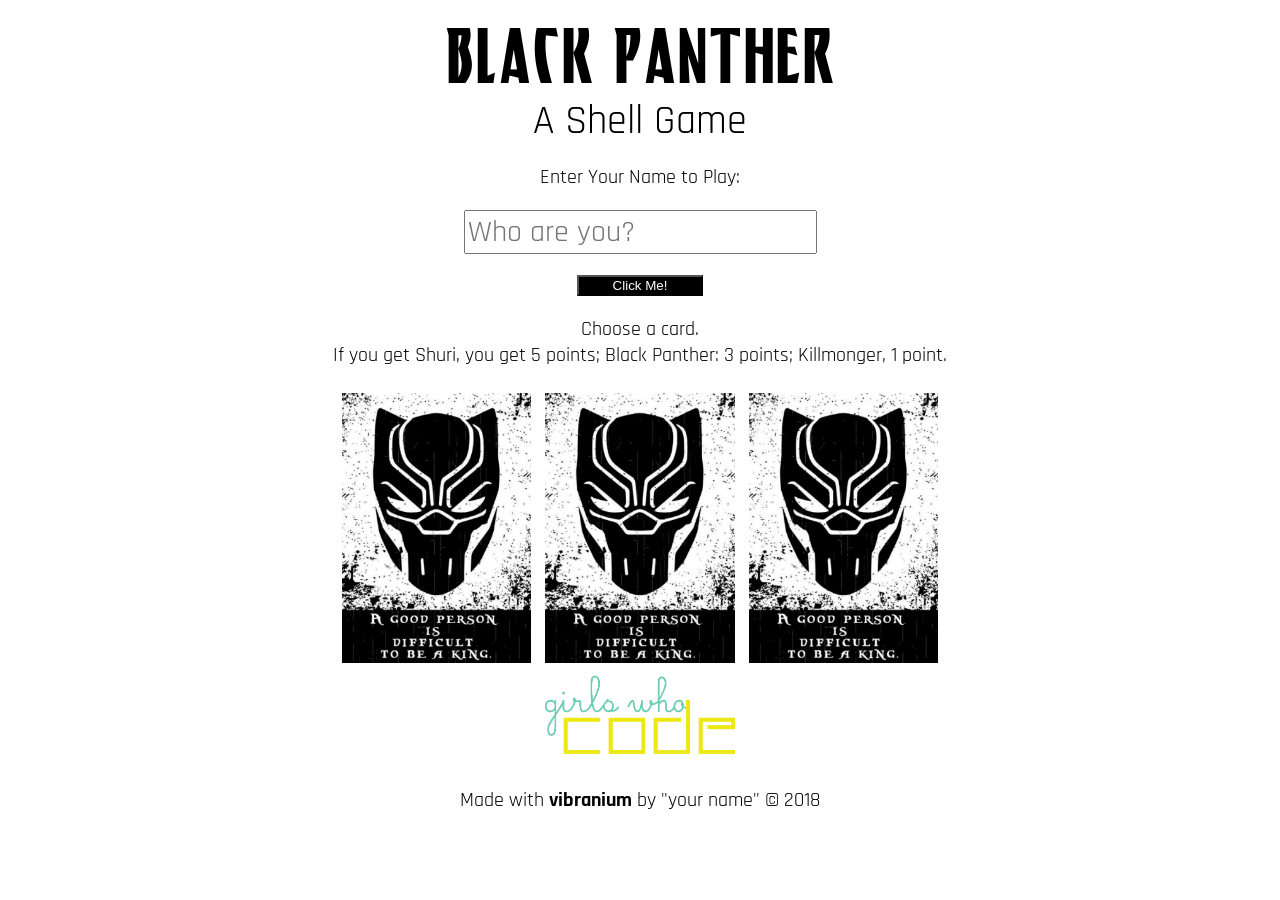
==== startercode/index.html @ 5d5f47b4 "initial code" ====
<!--HTML always starts with this "HEAD" code-->
<!DOCTYPE html>
<!--Set the language to English-->
<html lang="en">
    <head>
   <!--META TAGS-->
    <meta charset="utf-8">
    <meta http-equiv="X-UA-Compatible" content="IE=edge">
    <meta name="viewport" content="width=device-width, initial-scale=1">

    <!-- The above 3 meta tags *must* come first in the head; any other head content must come *after* these tags -->

    <meta name="description" content="Black Panther Game"/>

    <title>Black Panther Game</title>


    <!--CSS-->
    <link rel="stylesheet" href="style.css">

    <!--Fonts-->
    <link href="https://fonts.googleapis.com/css?family=Rajdhani" rel="stylesheet">

    </head>
    <body>

    <section class="header">
      <p class="title">Black Panther</p>
      <p class="sub-title">A Shell Game</p>
      <p class="directions">Enter Your Name to Play:</p>
      <div class="name-input">
        <input id="name" class="player-name" name="user-name" type="text" placeholder="Who are you?">
        <br>
        <br>
        <button id="name-button" type="button">Click Me!</button>
      </div>

      <p class="directions">Choose a card.<br> If you get Shuri, you get 5 points; Black Panther: 3 points; Killmonger, 1 point.</p>
    </section>

    <section class="cards">
      <img id="card1" class="face-card" src="bplogo.png" alt="black panther logo">
      <img id="card2" class="face-card" src="bplogo.png" alt="black panther logo">
      <img id="card3" class="face-card" src="bplogo.png" alt="black panther logo">
    </section>


    <section id="footer">
      <img class="logo" src="GWC%20logo_2016%20.png" alt="Girls Who Code Logo">
      <p class="copyright text-center">Made with <strong>vibranium</strong> by "your name" &copy;  2018</p>
    </section>

    <script src="jquery.js"></script>
    <script src="main.js"></script>
    </body>
</html>
---- startercode/style.css ----
* {
    -ms-box-sizing: border-box;
    -moz-box-sizing: border-box;
    -webkit-box-sizing: border-box;
    box-sizing: border-box;
}

/*FONTS
 * font-family: 'Rajdhani', sans-serif;
 */

@font-face {
  font-family: BlackPanther;
  src: url(blackpanther.ttf);
}

/* HEADER */
.title {
 font-family: BlackPanther;
 font-size: 55px;
 text-align: center;
 line-height: 10px;
}

.sub-title {
 font-family: 'Rajdhani', sans-serif;
 font-size: 40px;
 line-height: 4px;
 text-align: center;
}

.directions {
 font-family: 'Rajdhani', sans-serif;
 font-size: 20px;
 text-align: center;
}

.name-input {
 text-align: center;
 font-family: 'Rajdhani', sans-serif;
}

.player-name {
 font-size: 30px;
 font-family: 'Rajdhani', sans-serif;
}

#name-button {
 width: 10%;
 background-color: black;
 color: white;
}

/* CARDS */
.cards {
 text-align: center;
}

.face-card {
 width: 15%;
 margin: 5px;
}

/* FOOTER */
#footer {
 font-family: 'Rajdhani', sans-serif;
 font-size: 20px;
 text-align: center;
}

.logo {
 width: 15%;
 max-width: 15%;
 text-align: center;
}
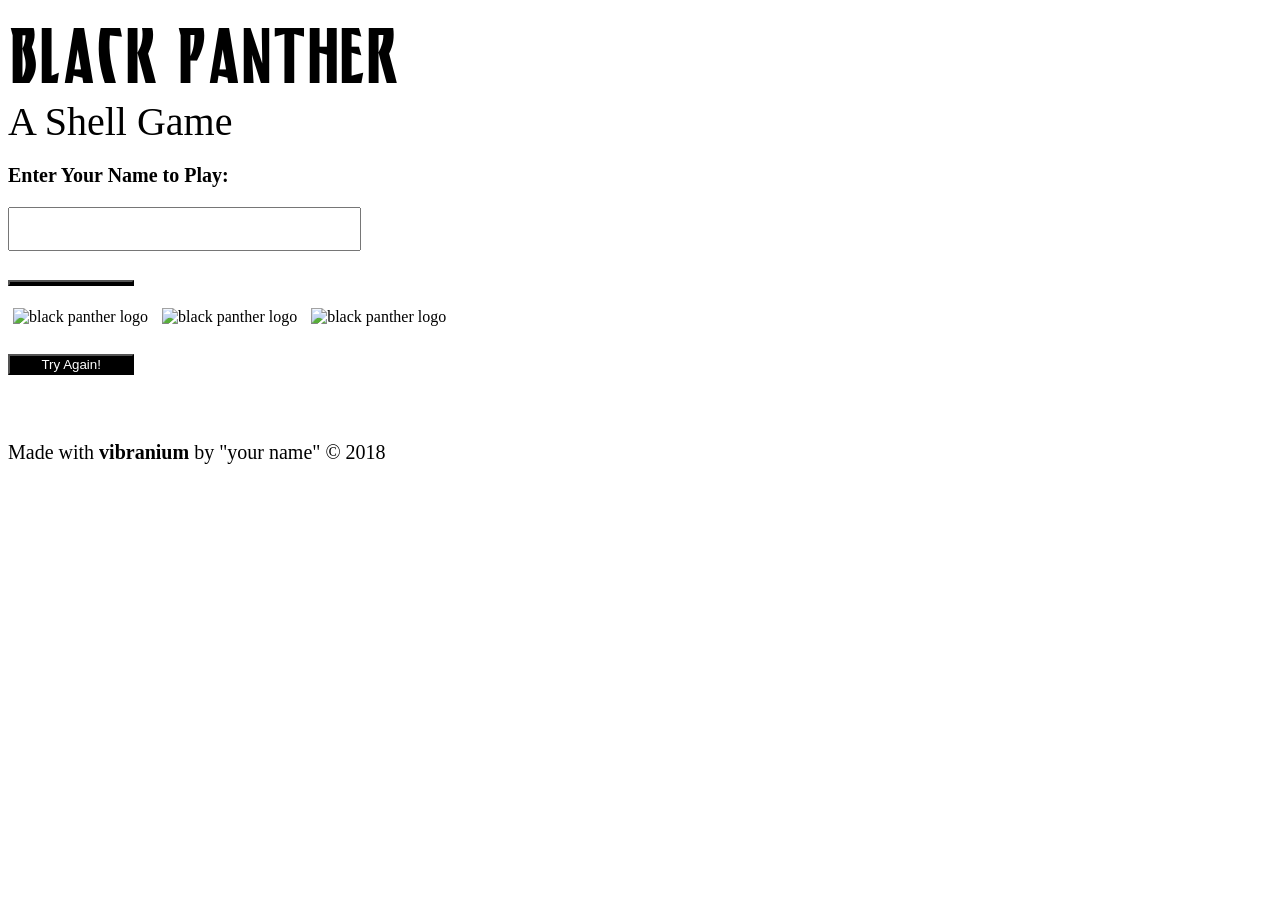
==== commit daa1693c: "created starter files" ====
--- a/startercode/index.html
+++ b/startercode/index.html
@@ -4,53 +4,79 @@
 <html lang="en">
     <head>
    <!--META TAGS-->
-    <meta charset="utf-8">
-    <meta http-equiv="X-UA-Compatible" content="IE=edge">
+   <!-- META here means data about data - so information about the code-->
+    <meta charset="utf-8"><!--Characters we are using-->
+    <meta http-equiv="X-UA-Compatible" content="IE=edge"><!--What is visible-->
     <meta name="viewport" content="width=device-width, initial-scale=1">
 
     <!-- The above 3 meta tags *must* come first in the head; any other head content must come *after* these tags -->
 
     <meta name="description" content="Black Panther Game"/>
 
-    <title>Black Panther Game</title>
-
+    <!-- The Tile shows up in the tab on the browser-->
+    <!-- Add a title for your game-->
+    <title></title>
 
     <!--CSS-->
     <link rel="stylesheet" href="style.css">
 
     <!--Fonts-->
+    <!--This is a free google font-->
     <link href="https://fonts.googleapis.com/css?family=Rajdhani" rel="stylesheet">
 
     </head>
+
+    <!-- The body is where the main code lives-->
     <body>
 
+    <!-- This section has the title and directions-->
     <section class="header">
-      <p class="title">Black Panther</p>
-      <p class="sub-title">A Shell Game</p>
-      <p class="directions">Enter Your Name to Play:</p>
-      <div class="name-input">
-        <input id="name" class="player-name" name="user-name" type="text" placeholder="Who are you?">
-        <br>
-        <br>
-        <button id="name-button" type="button">Click Me!</button>
+        <p class="title">Black Panther</p>
+        <p class="sub-title">A Shell Game</p>
+        <p class="directions">Enter Your Name to Play:</p>
+        <div class="name-input">
+          <input id="name" class="player-name" name="user-name" type="text">
+          <br>
+          <br>
+          <!-- This button will say hello to the player-->
+          <!--What should the button say?-->
+          <button id="name-button" type="button"></button>
       </div>
+      <!--Add a class to the the p tag called directions. Type out the directions of the game. Use the <br> to break the line-->
+      <p class=""></p>
+    </section>
+      <!-- End of header section-->
 
-      <p class="directions">Choose a card.<br> If you get Shuri, you get 5 points; Black Panther: 3 points; Killmonger, 1 point.</p>
+    <!-- This section shows the images of the cards-->
+    <section class="cards">
+      <img id="card1" class="face-card" src="http://via.placeholder.com/350x500" alt="black panther logo">
+      <img id="card2" class="face-card" src="http://via.placeholder.com/350x500" alt="black panther logo">
+      <img id="card3" class="face-card" src="http://via.placeholder.com/350x500" alt="black panther logo">
     </section>
+    <!-- End of the cards section-->
 
-    <section class="cards">
-      <img id="card1" class="face-card" src="bplogo.png" alt="black panther logo">
-      <img id="card2" class="face-card" src="bplogo.png" alt="black panther logo">
-      <img id="card3" class="face-card" src="bplogo.png" alt="black panther logo">
+    <!-- This section is where we keep track of the score-->
+    <section class="score">
+      <div class="message">
+        <p id="text"></p>
+        <!--This button will reset the card images-->
+        <button id="tryagain-button" type="button">Try Again!</button>
+      </div>
     </section>
+    <!-- End of the score section -->
 
+    <!-- This section is for the copyright information-->
+    <section id="footer">
+      <br>
+      <img class="logo" src="" alt="">
+      <p class="copyright">Made with <strong>vibranium</strong> by "your name" &copy;  2018</p>
+    </section>
+    <!-- End of the copyright section-->
 
-    <section id="footer">
-      <img class="logo" src="GWC%20logo_2016%20.png" alt="Girls Who Code Logo">
-      <p class="copyright text-center">Made with <strong>vibranium</strong> by "your name" &copy;  2018</p>
-    </section>
-
+    <!-- Link to the jQuery and JavaScript files-->
     <script src="jquery.js"></script>
     <script src="main.js"></script>
     </body>
+  <!-- end of Body-->
 </html>
+<!-- end of document-->
--- a/startercode/style.css
+++ b/startercode/style.css
@@ -1,75 +1,62 @@
-* {
-    -ms-box-sizing: border-box;
-    -moz-box-sizing: border-box;
-    -webkit-box-sizing: border-box;
-    box-sizing: border-box;
-}
-
-/*FONTS
+/*Google FONTS
  * font-family: 'Rajdhani', sans-serif;
  */
 
+/* Custom Font*/
 @font-face {
   font-family: BlackPanther;
   src: url(blackpanther.ttf);
+}
+
+/*BODY*/
+body {
+
 }
 
 /* HEADER */
 .title {
  font-family: BlackPanther;
  font-size: 55px;
- text-align: center;
  line-height: 10px;
 }
 
 .sub-title {
- font-family: 'Rajdhani', sans-serif;
  font-size: 40px;
  line-height: 4px;
- text-align: center;
 }
 
 .directions {
- font-family: 'Rajdhani', sans-serif;
  font-size: 20px;
- text-align: center;
-}
-
-.name-input {
- text-align: center;
- font-family: 'Rajdhani', sans-serif;
+ font-weight: bold;
 }
 
 .player-name {
+ font-family: 'Rajdhani', sans-serif;
  font-size: 30px;
- font-family: 'Rajdhani', sans-serif;
 }
 
-#name-button {
+#name-button, #tryagain-button {
  width: 10%;
  background-color: black;
  color: white;
 }
 
 /* CARDS */
-.cards {
- text-align: center;
-}
-
 .face-card {
  width: 15%;
  margin: 5px;
 }
 
+.message {
+ font-size: 20px;
+}
+
 /* FOOTER */
 #footer {
- font-family: 'Rajdhani', sans-serif;
  font-size: 20px;
- text-align: center;
 }
 
 .logo {
  width: 15%;
  max-width: 15%;
- text-align: center;
 }
